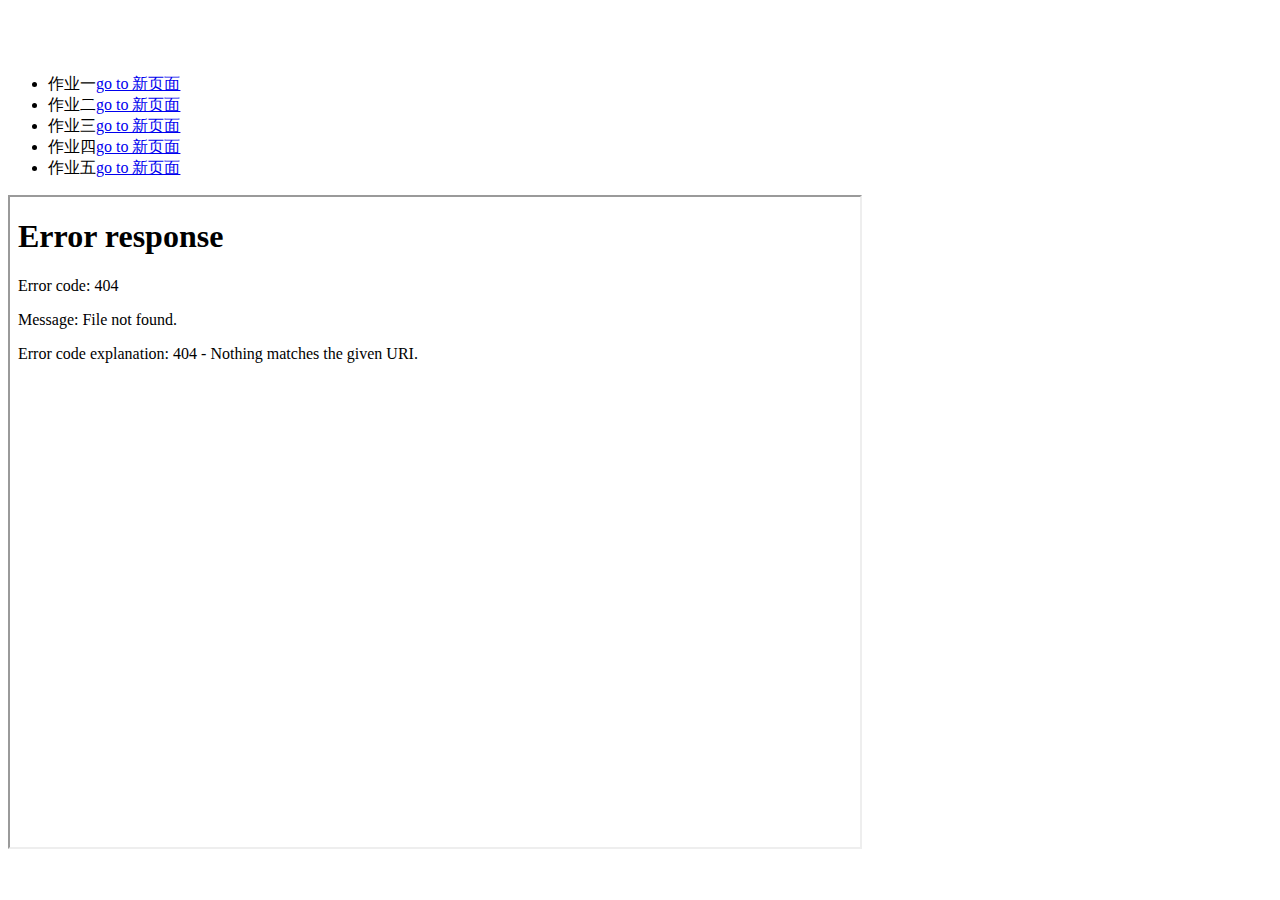
==== index.html @ 4de87a8c "Add files via upload" ====
<!DOCTYPE html>
<html lang="en">
<head>
    <meta charset="UTF-8" />
    <title>HongQ的第二次作业</title>
    <link rel="stylesheet" type="text/css" href="css/index.css">
</head>
<body>
<div class="page">
    <ul>
      <p style="margin-left:-30%;"><span style="color:red;">单击</span>以下按钮<br>可在本界面查看作业哦~</p>
      <li onclick="changePage('page/one.html')">作业一<a href="page/one.html" target="_blank" title="">go to 新页面</a></li>
      <li onclick="changePage('page/two.html')">作业二<a href="page/two.html" target="_blank" title="">go to 新页面</a></li>
      <li onclick="changePage('page/three.html')">作业三<a href="page/three.html" target="_blank" title="">go to 新页面</a></li>
      <li onclick="changePage('page/four.html')">作业四<a href="page/four.html" target="_blank" title="">go to 新页面</a></li>
      <li onclick="changePage('page/five.html')">作业五<a href="page/five.html" target="_blank" title="">go to 新页面</a></li>
    </ul>
    <div class="all">
        <div class="in_border">
            <iframe id="pageContent" src="page/one.html" width="850" height="650"></iframe>
        </div>
</div>
</div>
<script>/*脚本开始*/
  function changePage(pageUrl){/*对框架内的页面选择*/
    document.getElementById("pageContent").src = pageUrl;/*获取id为pageContent的目标 用onclick点击时通过JavaScript修改iframe的src属性*/
  }
</script>
</body>
</html>
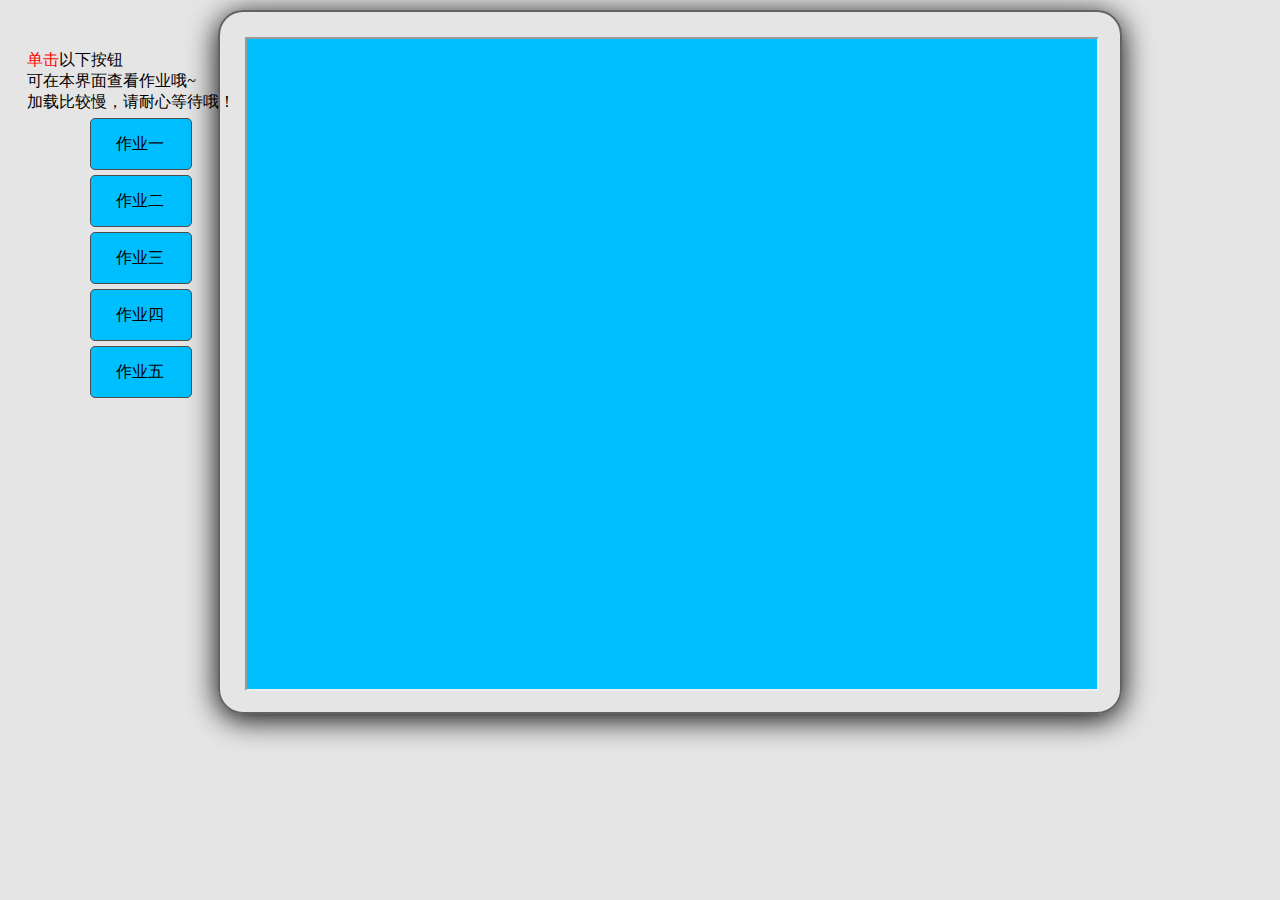
==== commit 4e8f04a3: "Update index.html" ====
--- a/index.html
+++ b/index.html
@@ -8,7 +8,7 @@
 <body>
 <div class="page">
     <ul>
-      <p style="margin-left:-30%;"><span style="color:red;">单击</span>以下按钮<br>可在本界面查看作业哦~</p>
+      <p style="margin-left:-30%;"><span style="color:red;">单击</span>以下按钮<br>可在本界面查看作业哦~<br>加载比较慢，请耐心等待哦！</p>
       <li onclick="changePage('page/one.html')">作业一<a href="page/one.html" target="_blank" title="">go to 新页面</a></li>
       <li onclick="changePage('page/two.html')">作业二<a href="page/two.html" target="_blank" title="">go to 新页面</a></li>
       <li onclick="changePage('page/three.html')">作业三<a href="page/three.html" target="_blank" title="">go to 新页面</a></li>
@@ -27,4 +27,4 @@
   }
 </script>
 </body>
-</html>+</html>
--- a/css/index.css
+++ b/css/index.css
@@ -0,0 +1,69 @@
+/*
+* @Author: name
+* @Date:   2023-09-16 12:52:43
+* @Last Modified by:   name
+* @Last Modified time: 2023-09-16 14:47:05
+*/
+*{
+    margin:0;
+    padding:0;
+    list-style: none;
+    text-decoration: none;
+    transition:.3s;
+}
+body{
+    background:rgba(0,0,0,.1);
+}
+.all{
+    position: absolute;
+    width: 900px;
+    height: 700px;
+    margin-top:10px;
+    margin-left: 17%;
+    border:2px solid rgba(66,66,66,.8);
+    border-radius: 25px;
+    z-index: 9;
+    box-shadow: black 0px 5px 30px ;
+}
+.all .in_border{
+    width: 850px;
+    height:650px;
+    background:blue;
+    margin:25px auto 0 auto;
+}
+ul{
+    position: absolute;
+    margin-top:50px;
+    margin-left:7%;
+}
+li{
+    width: 75px;
+    height:50px;
+    background-color:deepskyblue;
+    margin-top:5px;
+    padding-left: 25px;
+    line-height:50px;
+    border:1px solid rgb(77,77,77);
+    border-radius:5px;
+    transition:.3s;
+}
+ul li a{
+    display: none;
+    margin-top:20px;
+    color:#fff;
+    font-size: 8px;
+    line-height:25px;
+}
+ul li a:hover{
+    color: red;
+}
+ul li:hover a{
+    display:inline-block;
+}
+ul li:hover{
+    cursor:pointer;
+    background:rgba(116,78,235,.7);
+    line-height:30px;
+    height:75px;
+    color:#fff;
+}
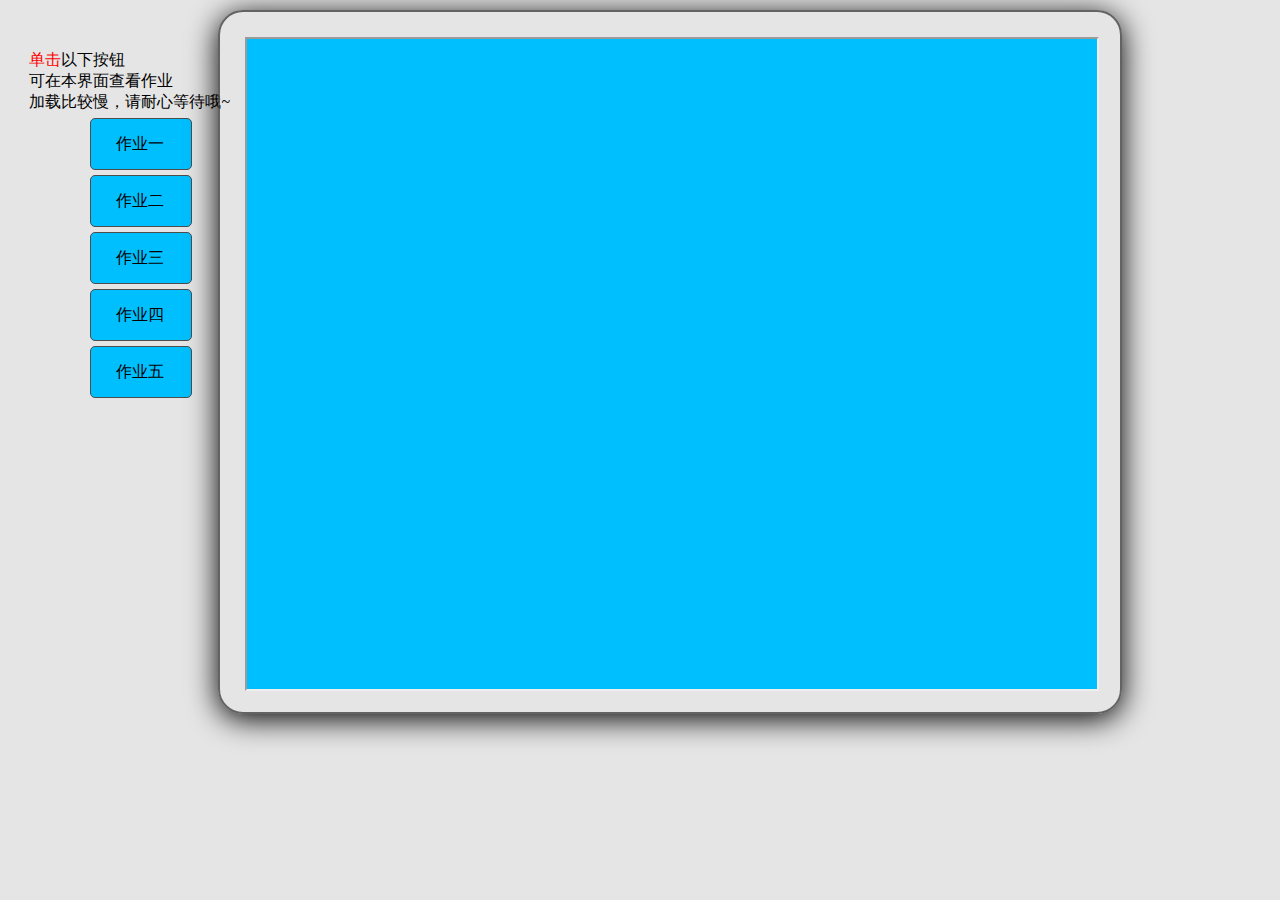
==== commit 5f79149e: "Update index.html" ====
--- a/index.html
+++ b/index.html
@@ -8,7 +8,7 @@
 <body>
 <div class="page">
     <ul>
-      <p style="margin-left:-30%;"><span style="color:red;">单击</span>以下按钮<br>可在本界面查看作业哦~<br>加载比较慢，请耐心等待哦！</p>
+      <p style="margin-left:-30%;"><span style="color:red;">单击</span>以下按钮<br>可在本界面查看作业<br>加载比较慢，请耐心等待哦~</p>
       <li onclick="changePage('page/one.html')">作业一<a href="page/one.html" target="_blank" title="">go to 新页面</a></li>
       <li onclick="changePage('page/two.html')">作业二<a href="page/two.html" target="_blank" title="">go to 新页面</a></li>
       <li onclick="changePage('page/three.html')">作业三<a href="page/three.html" target="_blank" title="">go to 新页面</a></li>
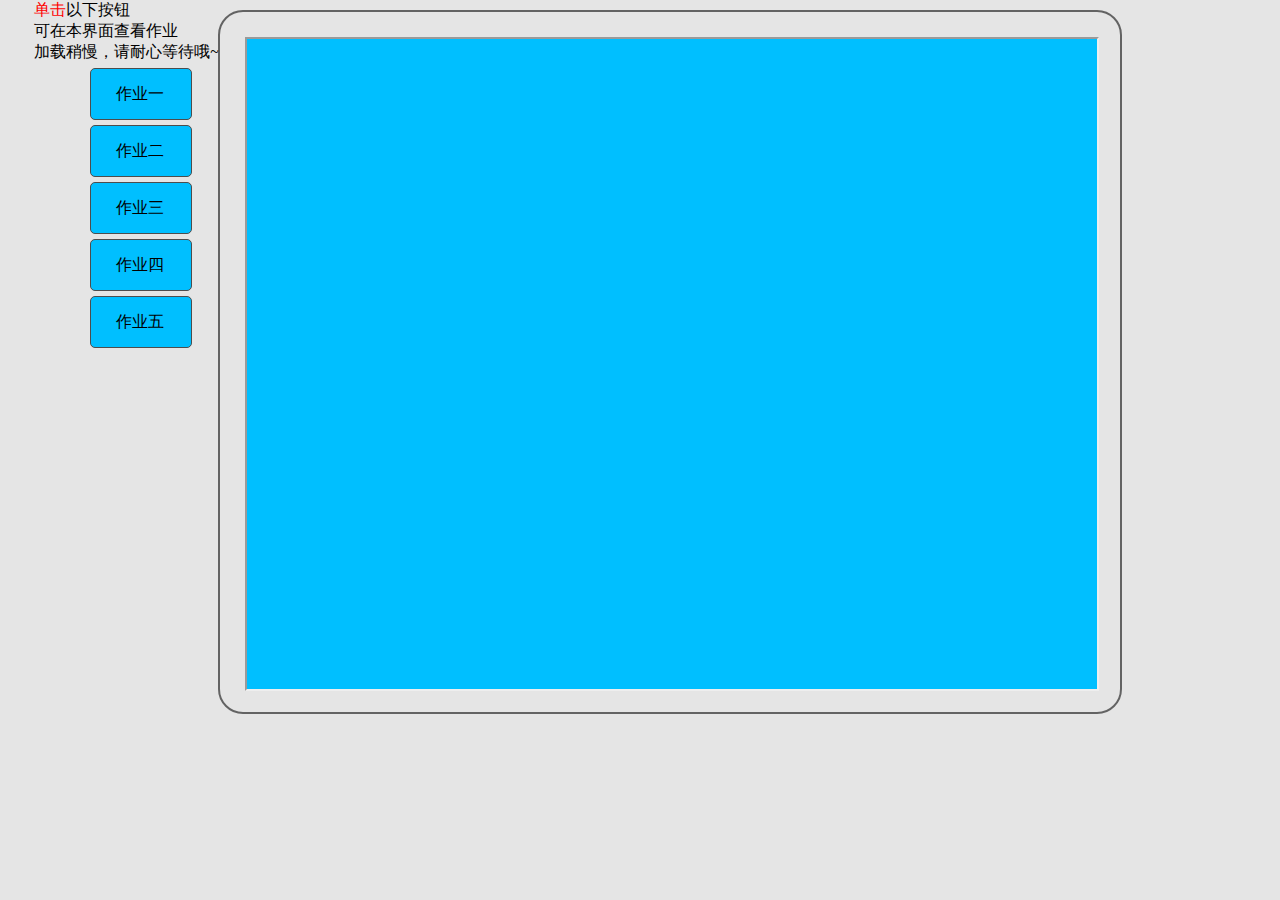
==== commit f9c5f510: "Add files via upload" ====
--- a/index.html
+++ b/index.html
@@ -8,8 +8,8 @@
 <body>
 <div class="page">
     <ul>
-      <p style="margin-left:-30%;"><span style="color:red;">单击</span>以下按钮<br>可在本界面查看作业<br>加载比较慢，请耐心等待哦~</p>
-      <li onclick="changePage('page/one.html')">作业一<a href="page/one.html" target="_blank" title="">go to 新页面</a></li>
+      <p style="margin-left:-30%;"><span style="color:red;">单击</span>以下按钮<br>可在本界面查看作业<br>加载稍慢，请耐心等待哦~</p><!-- 段落标签 -->
+      <li onclick="changePage('page/one.html')">作业一<a href="page/one.html" target="_blank" title="">go to 新页面</a></li><!-- 创建列表标签——这里利用onclick属性连接相应的文件，以便用脚本更改下面iframe的src属性 -->
       <li onclick="changePage('page/two.html')">作业二<a href="page/two.html" target="_blank" title="">go to 新页面</a></li>
       <li onclick="changePage('page/three.html')">作业三<a href="page/three.html" target="_blank" title="">go to 新页面</a></li>
       <li onclick="changePage('page/four.html')">作业四<a href="page/four.html" target="_blank" title="">go to 新页面</a></li>
@@ -17,7 +17,7 @@
     </ul>
     <div class="all">
         <div class="in_border">
-            <iframe id="pageContent" src="page/one.html" width="850" height="650"></iframe>
+            <iframe id="pageContent" src="page/one.html" width="850" height="650"></iframe><!-- 建立框架 -->
         </div>
 </div>
 </div>
@@ -27,4 +27,4 @@
   }
 </script>
 </body>
-</html>
+</html>--- a/css/index.css
+++ b/css/index.css
@@ -2,14 +2,14 @@
 * @Author: name
 * @Date:   2023-09-16 12:52:43
 * @Last Modified by:   name
-* @Last Modified time: 2023-09-16 14:47:05
+* @Last Modified time: 2023-09-19 13:27:12
 */
 *{
     margin:0;
     padding:0;
     list-style: none;
     text-decoration: none;
-    transition:.3s;
+    transition:.3s;//所有动画变化时间
 }
 body{
     background:rgba(0,0,0,.1);
@@ -22,17 +22,17 @@
     margin-left: 17%;
     border:2px solid rgba(66,66,66,.8);
     border-radius: 25px;
-    z-index: 9;
-    box-shadow: black 0px 5px 30px ;
+    z-index: 9;//图层显示级别：9 最低0
+    box-shadow: black 0px 5px 30px ;//设置阴影
 }
 .all .in_border{
     width: 850px;
     height:650px;
     background:blue;
-    margin:25px auto 0 auto;
+    margin:25px auto 0 auto;//外边距
 }
 ul{
-    position: absolute;
+    position: absolute;//绝对定位
     margin-top:50px;
     margin-left:7%;
 }
@@ -45,23 +45,22 @@
     line-height:50px;
     border:1px solid rgb(77,77,77);
     border-radius:5px;
-    transition:.3s;
 }
 ul li a{
     display: none;
     margin-top:20px;
     color:#fff;
-    font-size: 8px;
-    line-height:25px;
+    font-size: 8px;//字体大小
+    line-height:25px;//行高
 }
 ul li a:hover{
     color: red;
 }
 ul li:hover a{
-    display:inline-block;
+    display:inline-block;//显示方式：行内块元素
 }
 ul li:hover{
-    cursor:pointer;
+    cursor:pointer;//鼠标放上去显示形状
     background:rgba(116,78,235,.7);
     line-height:30px;
     height:75px;
